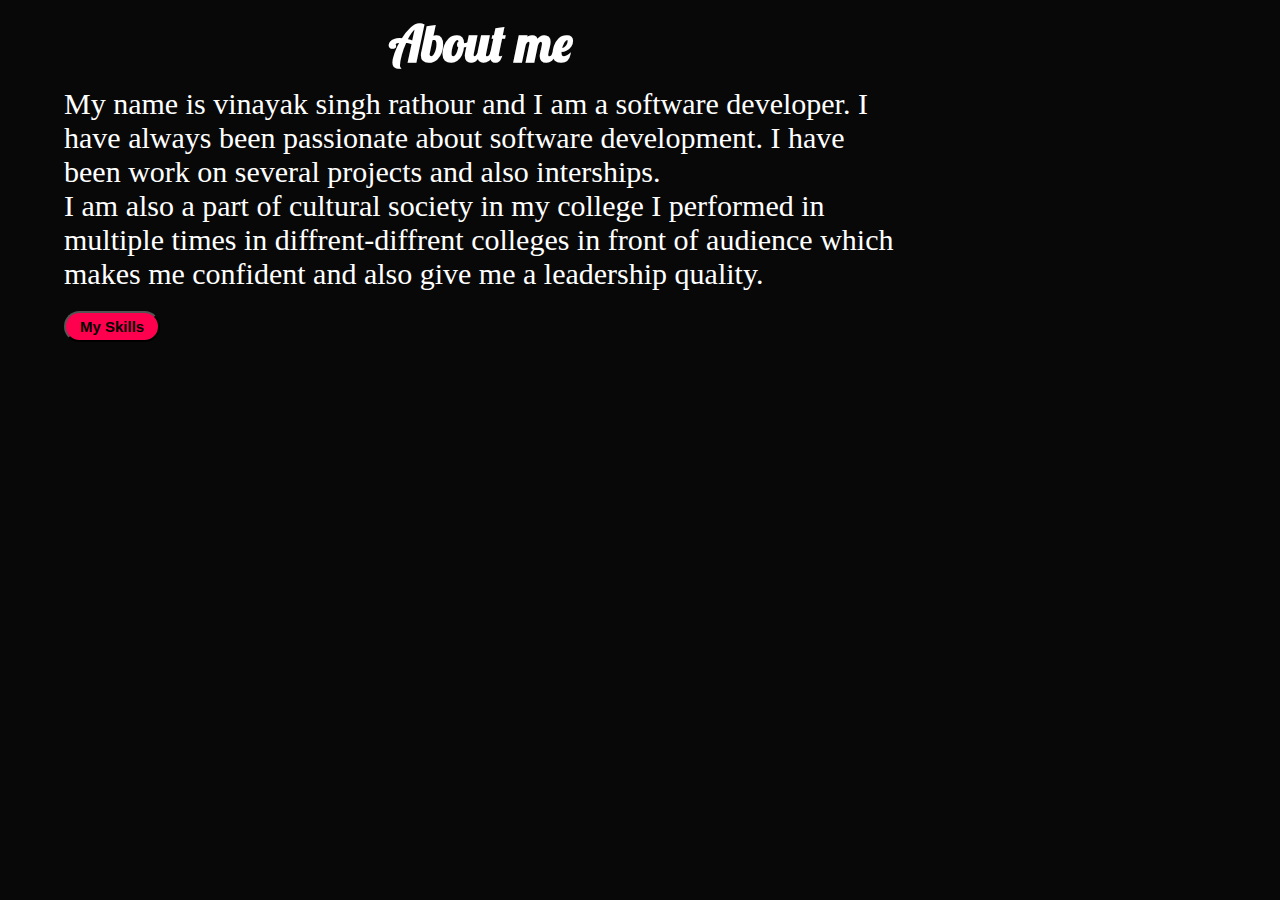
==== About.html @ e3836312 "Add files via upload" ====
<!DOCTYPE html>
<html lang="en">
<head>
    <meta charset="UTF-8">
    <meta http-equiv="X-UA-Compatible" content="IE=edge">
    <meta name="viewport" content="width=device-width, initial-scale=1.0">
    <title>My personal website</title>
    <link rel="stylesheet" href="style.css">
</head>
</body> 
     <div class="container">
    <div class="sidebar sidebarGo">
        <nav>
            <ul>
                <li><a href="/">Home</a></li>
                <li><a href="/About.html">About</a></li>
                <li><a href="/Skills.html">Skills</a></li>
                <li><a href="/Blogs.html">Blogs</a></li>
                <li><a href="/Contact.html">Contact</a></li>
            </ul>
        </nav>
 </div>
 <div class="main">
    <div class="hamburger">
        <img class="ham" src="hamburger.png.jpg" alt="" width="23px">
        <img class="cross"src="hamburger.png.jpg" alt="" width="23px">

       </div>
    <div class="aboutcontainer">
        <h1>About me</h1>
        <div class="aboutinfo">
        <p> My name is vinayak singh rathour and I am a software developer. I have always been passionate about software development. I have been work on several projects and also interships.</p>
        <P>I am also a part of cultural society in my college I performed in multiple times in diffrent-diffrent colleges in front of audience which makes me confident and also give me a leadership quality.</P>
       
        </div>
    </div>
    <div class="btn">
        <a href="/Skills.html"><button>My Skills</button></a>
        </div>

 </div>
 <script src="script.js"></script>
</body>
</html>
---- style.css ----
@import url('https://fonts.googleapis.com/css2?family=Bruno+Ace&family=Josefin+Sans:ital,wght@1,500&family=Lobster&display=swap');
*{
    margin: 0;
    padding:  0;
} 
body{
   background-color: #080808;
   color: #fff;

}
 .sidebar{
     background-color:#ff004f;
     height: 100vh;
 }
.main{
     width:100vw;
     height: 100vh;
     background-image: url(rathour.png.jpg);
     background-size: cover;
     background-position: center;
}
 .container{
    display:flex;
 }
 .sidebar nav{
    padding: 45px;
}
 .sidebar nav li{
     list-style:none;
     font-size:20px;
     padding:33px 0;

 }
 .infocontainer{
   
    height: 80vh;
    width: 80vw;
    margin:144px auto;
    display: flex;
    justify-content: left;
 }
 .pic img{
    height: 80vh;
    
 }
 .info{
   display: flex;
    justify-content:right;
    flex-direction:column;
    padding: 20px;
 }
 .hello{ 
     font-size: 100px;
 }
 .name{
   font-size :50px ;
   font-family: 'Lobster', cursive;
  
 }
 .about{
font-size: 30px;
padding-top: 3%;
 }
 .aboutinfo{
   font-size:30px ;
 }
 .aboutcontainer h1{
   font-size: 50px;
   font-weight: bold;
   font-family: 'Lobster', cursive;
 }
 .btn button{
       font-size: 15px;
       padding: 5px 14px;
      border-radius:22px ;
      font-weight: bold;
      color: black;
      background-color:#ff004f;
      cursor:pointer;
     
 
 }
 .btn{ 
      margin-top: 20px;
      margin-left: 5%;
      padding-bottom: 20px;
 }
 
 .btn button:hover{
  background-color:white;
   color: black; 
 }
 .sidebar nav li a{
  text-decoration: none;
  color:black;

}
.aboutcontainer h1{
    margin:12px;
    text-align: center;
    
}
.aboutcontainer {
   margin:12px;
   margin-left: 5%;
   margin-right: 30%;
 
}
.skill{
   width:100%;
   height:6px;
   background-color:green;
   border:2px solid;
   
}
.skillscontainer{
   padding:12px;
   margin-left: 5%;
}
.skillscontainer h1 {
text-align: center;
font-size: 50px;
font-weight: bold;
font-family: 'Lobster', cursive;
}
.skillitem{
   display:flex;
   align-items: center;
   margin-top: 12px;
   margin-right:30% ;
   margin-left: 5%;
}
.project{
   margin-left: 5%;
   padding-top:10px;
}
.project1{
   font-size: 25px;
   font-weight: bold;
   margin-top: 10px;
}
.projectrole{
   font-size: 20px;
   
}

.project h2{
   font-size:35px ;
   font-family: 'Lobster', cursive;
}

.contactcontainer{
   margin-left: 5%;
   padding-top: 20px;
}
.contactcontainer h1{
   text-align: center;
   font-size: 50px;
   font-family: 'Lobster', cursive;

}
.contactcontainer h2{
  margin-bottom: 20px;
  margin-top: 40px;
  font-size: 35px;
}
.sidebarGo{
   transform: translate(-443px,0px);
   position:absolute;

  }

   
.hamburger{
   position:absolute;
   cursor:pointer;
   top:10px;
   left:10px;
   
  } 

  .cross{
   margin-left: 50px;
  }
 .blogcontainer{
   margin: 23px;
 }
 .blogitem h2{
   margin-left:  5%;
   font-size: 35px;
   padding-top: 10px;

 }
 .blogitem1 h2{
   margin-left:  5%;
   font-size: 35px;
   padding-top: 10px;
  
 }
 .blogdetail{
   font-size: 20px;
   margin-left:  5%;
   margin-right: 25%;
   margin-top: 10px;

 }
 
.blogcontainer h1 {
   text-align: center;
   font-family: 'Lobster', cursive;
   font-size: 50px;

   
   
  
}
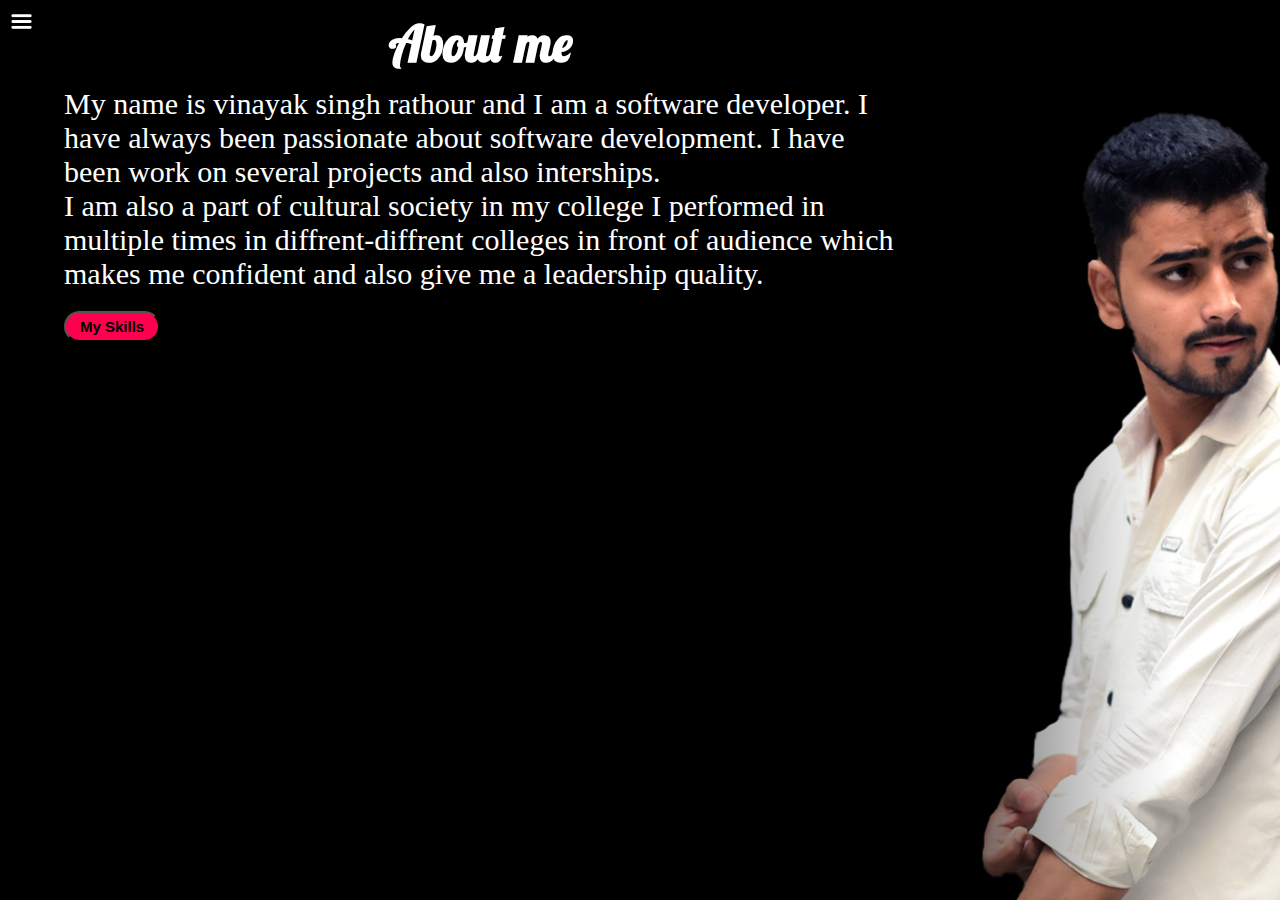
==== commit ae885e09: "Add files via upload" ====
--- a/About.html
+++ b/About.html
@@ -13,10 +13,10 @@
         <nav>
             <ul>
                 <li><a href="/">Home</a></li>
-                <li><a href="/About.html">About</a></li>
-                <li><a href="/Skills.html">Skills</a></li>
-                <li><a href="/Blogs.html">Blogs</a></li>
-                <li><a href="/Contact.html">Contact</a></li>
+                <li><a href="About.html">About</a></li>
+                <li><a href="Skills.html">Skills</a></li>
+                <li><a href="Blogs.html">Blogs</a></li>
+                <li><a href="Contact.html">Contact</a></li>
             </ul>
         </nav>
  </div>
@@ -35,7 +35,7 @@
         </div>
     </div>
     <div class="btn">
-        <a href="/Skills.html"><button>My Skills</button></a>
+        <a href="Skills.html"><button>My Skills</button></a>
         </div>
 
  </div>
--- a/style.css
+++ b/style.css
@@ -214,4 +214,10 @@
    
   
 }
-
+@media only screen and( max-width:600px){
+   .main{
+      background-image: url(singh.png.jpg);
+   }
+
+}
+
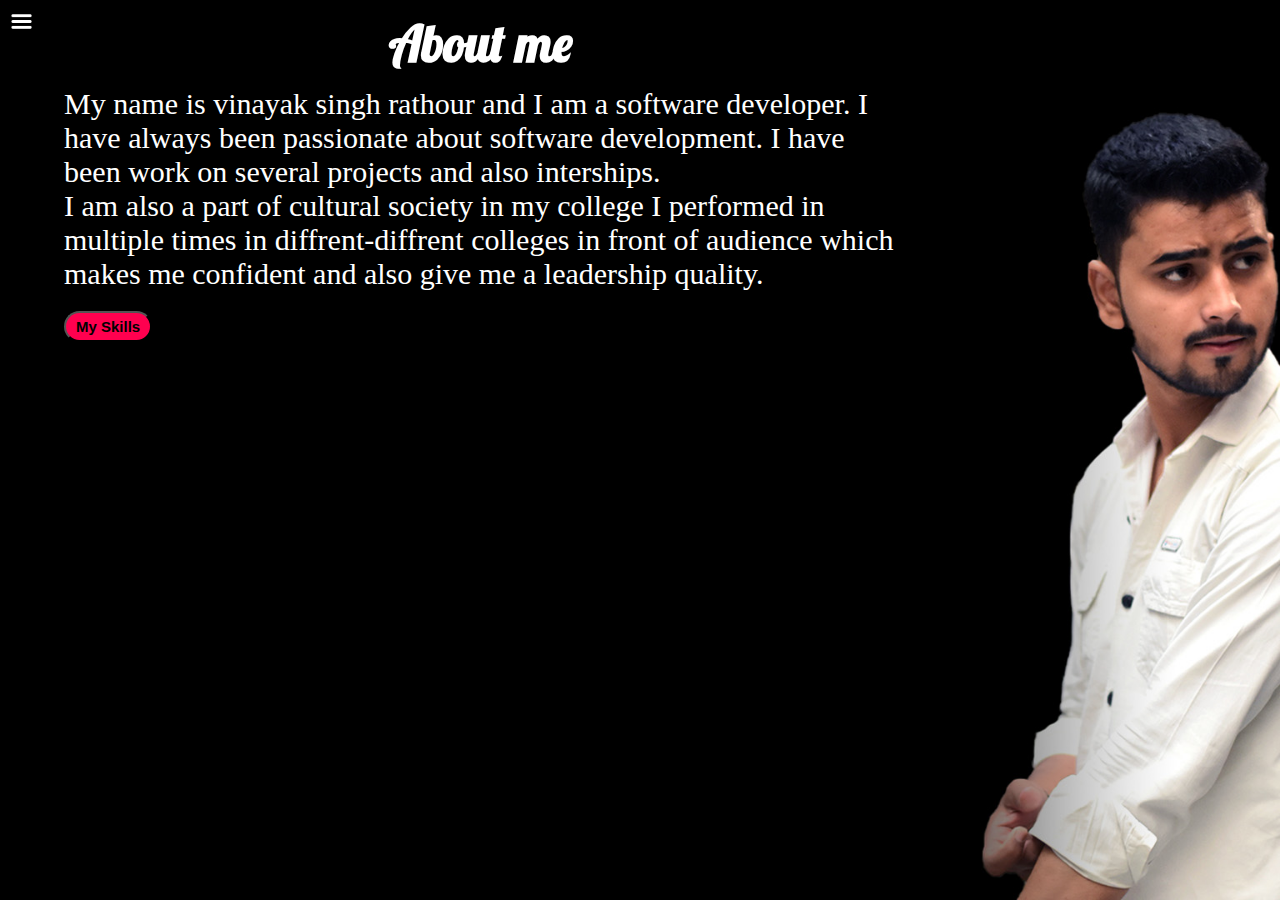
==== commit b38b793f: "Add files via upload" ====
--- a/About.html
+++ b/About.html
@@ -12,9 +12,10 @@
     <div class="sidebar sidebarGo">
         <nav>
             <ul>
-                <li><a href="/">Home</a></li>
+                <li><a href="">Home</a></li>
                 <li><a href="About.html">About</a></li>
                 <li><a href="Skills.html">Skills</a></li>
+                <li><a href="Project.html">Projects</a></li>
                 <li><a href="Blogs.html">Blogs</a></li>
                 <li><a href="Contact.html">Contact</a></li>
             </ul>
--- a/style.css
+++ b/style.css
@@ -69,24 +69,27 @@
    font-weight: bold;
    font-family: 'Lobster', cursive;
  }
- .btn button{
+  button{
        font-size: 15px;
-       padding: 5px 14px;
-      border-radius:22px ;
+       padding: 5px 10px 5px 10px;
+       border-radius:22px ;
       font-weight: bold;
-      color: black;
       background-color:#ff004f;
       cursor:pointer;
-     
- 
- }
- .btn{ 
-      margin-top: 20px;
-      margin-left: 5%;
-      padding-bottom: 20px;
- }
- 
- .btn button:hover{
+     }
+
+ .btn{
+   margin-top: 20px;
+   margin-left: 5%;
+ }
+ .btn1{
+   margin-left: 0%;
+   margin-top: 20px;
+
+ }
+ 
+ 
+ button:hover{
   background-color:white;
    color: black; 
  }
@@ -109,13 +112,13 @@
 .skill{
    width:100%;
    height:6px;
-   background-color:green;
+   background-color:rgb(0, 128, 34);
    border:2px solid;
    
 }
 .skillscontainer{
    padding:12px;
-   margin-left: 5%;
+  
 }
 .skillscontainer h1 {
 text-align: center;
@@ -129,24 +132,37 @@
    margin-top: 12px;
    margin-right:30% ;
    margin-left: 5%;
-}
-.project{
+  font-size: 25px;
+}
+.projectcontainer{
    margin-left: 5%;
    padding-top:10px;
 }
 .project1{
    font-size: 25px;
    font-weight: bold;
-   margin-top: 10px;
+   margin-top: 20px;
+   display:inline-block;
+   
+   
+   
 }
 .projectrole{
    font-size: 20px;
-   
-}
-
-.project h2{
+   margin-right: 30%;
+   margin-top: 5px;
+
+   
+  
+   
+}
+
+.projectcontainer h1{ 
+   text-align: center;
    font-size:35px ;
    font-family: 'Lobster', cursive;
+   
+   
 }
 
 .contactcontainer{
